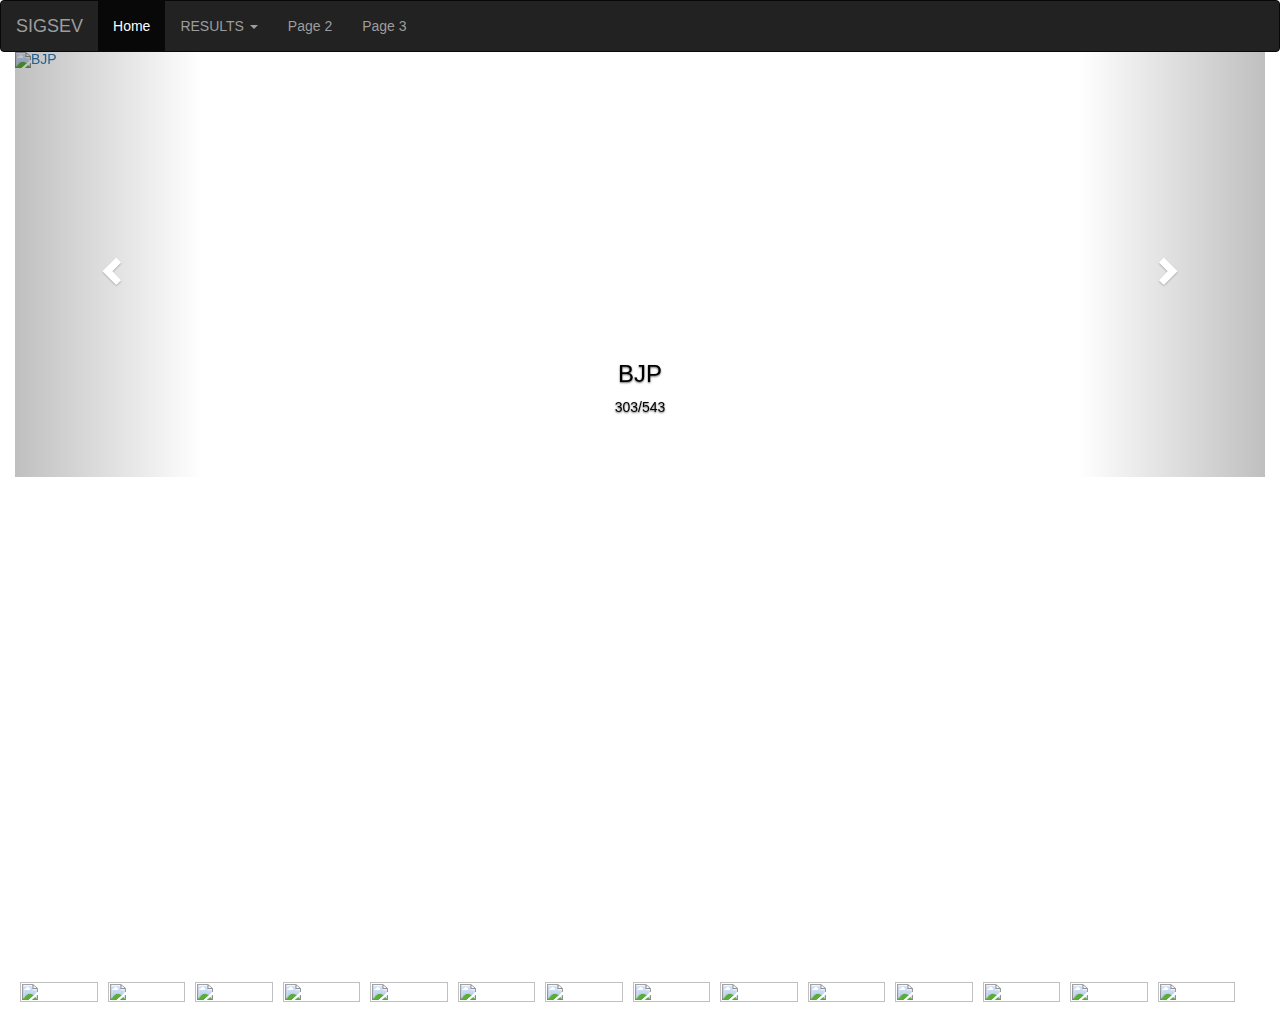
==== election.html @ 7da4d33f "Add files via upload" ====
<!DOCTYPE html>
<html lang="en">
<head>
<title>Bootstrap Example</title>
<meta charset="utf-8">
<style>
.column{
    float: left;
    width: 7%;
    height: 20%;
    padding: 5px;   
}
.carousel-inner{
height: 425px;
}

.item, img{
height: 100% !important;
width: 100% !important;

}
.carousel-caption{
color: black;
}

/*.carousel.carousel-inner img {
display:block;
object-fit: cover;
}

/* faster sliding speed */

</style>

<meta name="viewport" content="width=device-width, initial-scale=1"> 
<link rel="stylesheet" href="https://maxcdn.bootstrapcdn.com/bootstrap/3.4.0/css/bootstrap.min.css">
<script src="https://ajax.googleapis.com/ajax/libs/jquery/3.4.0/jquery.min.js"></script>
<script src="https://maxcdn.bootstrapcdn.com/bootstrap/3.4.0/js/bootstrap.min.js"></script>
</head>
<body>

<nav class="navbar navbar-inverse" style="margin-bottom: 0%">
<div class="container-fluid">
<div class="navbar-header">
<a class="navbar-brand" href="#">SIGSEV</a>
</div>
<ul class="nav navbar-nav">
<li class="active"><a href="#">Home</a></li>
<li class="dropdown"><a class="dropdown-toggle" data-toggle="dropdown" href="#">RESULTS <span class="caret"></span></a>
<ul class="dropdown-menu">
<li><a href="#">Page 1-1</a></li>
<li><a href="#">Page 1-2</a></li>
<li><a href="#">Page 1-3</a></li>
</ul>
</li>
<li><a href="#">Page 2</a></li>
<li><a href="#">Page 3</a></li>
</ul>
</div>
</nav>

<div class="container" style="margin-left: 0%; margin-right:0%; width: 100%">
<div id="myCarousel" class="carousel slide" data-ride="carousel">
<ol class="carousel-indicators">
<li data-target="#myCarousel" data-slide-to="0" class="active"></li>
<li data-target="#myCarousel" data-slide-to="1"></li>
<li data-target="#myCarousel" data-slide-to="2"></li>
</ol>
<div class="carousel-inner">
<div class="item active">
<a href="https://en.wikipedia.org/wiki/Bharatiya_Janata_Party" target="_blank"><img src="http://i.dawn.com/large/2014/04/534ba62b4219d.jpg" alt="BJP" style="width: 100% " >
</a>
<div class="carousel-caption">
<h3 style="color: black">BJP</h3>
<p style="color: black">303/543</p>
</div>
</div>
<div class="item">
<a href="https://en.wikipedia.org/wiki/Indian_National_Congress" target="_blank"> 
<img src="https://upload.wikimedia.org/wikipedia/commons/thumb/4/45/Flag_of_the_Indian_National_Congress.svg/1200px-Flag_of_the_Indian_National_Congress.svg.png" alt="INC" style="width: 100% ">
</a>
<div class="carousel-caption">
<h3 style="color: black">INC</h3>
<p style="color: black">52/543</p>
</div>
</div>
<div class="item">
<a href="https://en.wikipedia.org/wiki/YSR_Congress_Party" target="_blank">
<img src="https://www.apherald.com/ImageStore/images/politics/politics_latestnews/0897uoujlkjl-647x450.jpg" alt="New york" style="width: 100%">
</a>
<div class="carousel-caption">
<h3 style="color: black">YSR</h3>
<p style="color: black">25/25</p>
</div>
</div>
<a class="left carousel-control" href="#myCarousel" data-slide="prev">
<span class="glyphicon glyphicon-chevron-left"></span>
<span class="sr-only">Previous</span>
</a>
<a class="right carousel-control" href="#myCarousel" data-slide="next">
<span class="glyphicon glyphicon-chevron-right"></span>
<span class="sr-only">Next</span>
</a>
</div>
</div>

<div style="margin-top: 40%; height:5%;width: 100%;display:inline-block">
    
    
    <div class="column"><a href="https://en.wikipedia.org/wiki/Bharatiya_Janata_Party" target="_blank"><img src="https://images-na.ssl-images-amazon.com/images/I/31j%2BReXjrEL.jpg"></a></div>
    <div class="column"><a href="https://en.wikipedia.org/wiki/Indian_National_Congress" target="_blank"><img src="https://upload.wikimedia.org/wikipedia/commons/thumb/4/45/Flag_of_the_Indian_National_Congress.svg/1200px-Flag_of_the_Indian_National_Congress.svg.png" ></a></div>
     <div class="column"><a href="https://en.wikipedia.org/wiki/Dravida_Munnetra_Kazhagam"target="_blank"><img src="https://images.assettype.com/thelede%2F2019-04%2F1ed25e99-0d38-4ece-9a0c-c500abe8a3fa%2FDMK_MAIN_PIC.jpg?w=480&auto=format%2Ccompress&fit=max"></a></div>
    <div class="column"><a href="https://en.wikipedia.org/wiki/All_India_Trinamool_Congress"target="_blank"><img src="https://upload.wikimedia.org/wikipedia/commons/c/c0/All_India_Trinamool_Congress_flag.svg"></a></div>
    <div class="column"><a href="https://en.wikipedia.org/wiki/YSR_Congress_Party" target="_blank"><img src="https://www.apherald.com/ImageStore/images/politics/politics_latestnews/0897uoujlkjl-647x450.jpg"></a></div>
    <div class="column"><a href="https://en.wikipedia.org/wiki/Shiv_Sena"target="_blank"><img src="http://myneta.info/party/lib/img/party/30.png"></div>
    <div class="column"><a href="https://en.wikipedia.org/wiki/Janata_Dal_(United)"target="_blank"><img src="https://upload.wikimedia.org/wikipedia/commons/thumb/7/71/Janata_Dal_%28United%29_Flag.svg/1200px-Janata_Dal_%28United%29_Flag.svg.png" ></a></div>
     <div class="column"><a href="https://en.wikipedia.org/wiki/Samajwadi_Party"target="_blank"><img src="https://s3.ap-southeast-1.amazonaws.com/images.asianage.com/images/aa-Cover-id1b2s2jeeel81vk3t6l6br7e5-20170105012019.jpeg"></a></div>
    <div class="column"><a href="https://en.wikipedia.org/wiki/Telangana_Rashtra_Samithi"target="_blank"><img src="https://static-news.moneycontrol.com/static-mcnews/2018/08/trs-logo-770x433.jpg"></a></div>
    <div class="column"><a href="https://en.wikipedia.org/wiki/Communist_Party_of_India"target="_blank"><img src="https://upload.wikimedia.org/wikipedia/commons/thumb/1/18/CPI-banner.svg/1200px-CPI-banner.svg.png"></a></div>
    <div class="column"><a href="https://en.wikipedia.org/wiki/Telugu_Desam_Party"target="_blank"><img src="https://upload.wikimedia.org/wikipedia/commons/f/f0/TDPFlag.PNG"></div>
    <div class="column"><a href="https://en.wikipedia.org/wiki/Aam_Aadmi_Party"target="_blank"><img src="https://encrypted-tbn0.gstatic.com/images?q=tbn:ANd9GcSMUAYivo2TRWtxUxQr4Xhh6C_haIvcDyuC2cFkZRom1QpaGvxg"></a></div>
    <div class="column"><a href="https://en.wikipedia.org/wiki/All_India_Majlis-e-Ittehadul_Muslimeen"target="_blank"><img src="https://static.toiimg.com/thumb/resizemode-4,width-1200,msid-66840599/66840599.jpg"></a></div>
    <div class="column"><a href="https://en.wikipedia.org/wiki/Bahujan_Samaj_Party"target="_blank"><img src="https://seeklogo.com/images/B/bsp-logo-450EC6A522-seeklogo.com.png"></a></div>


</div>
</body>
</html>
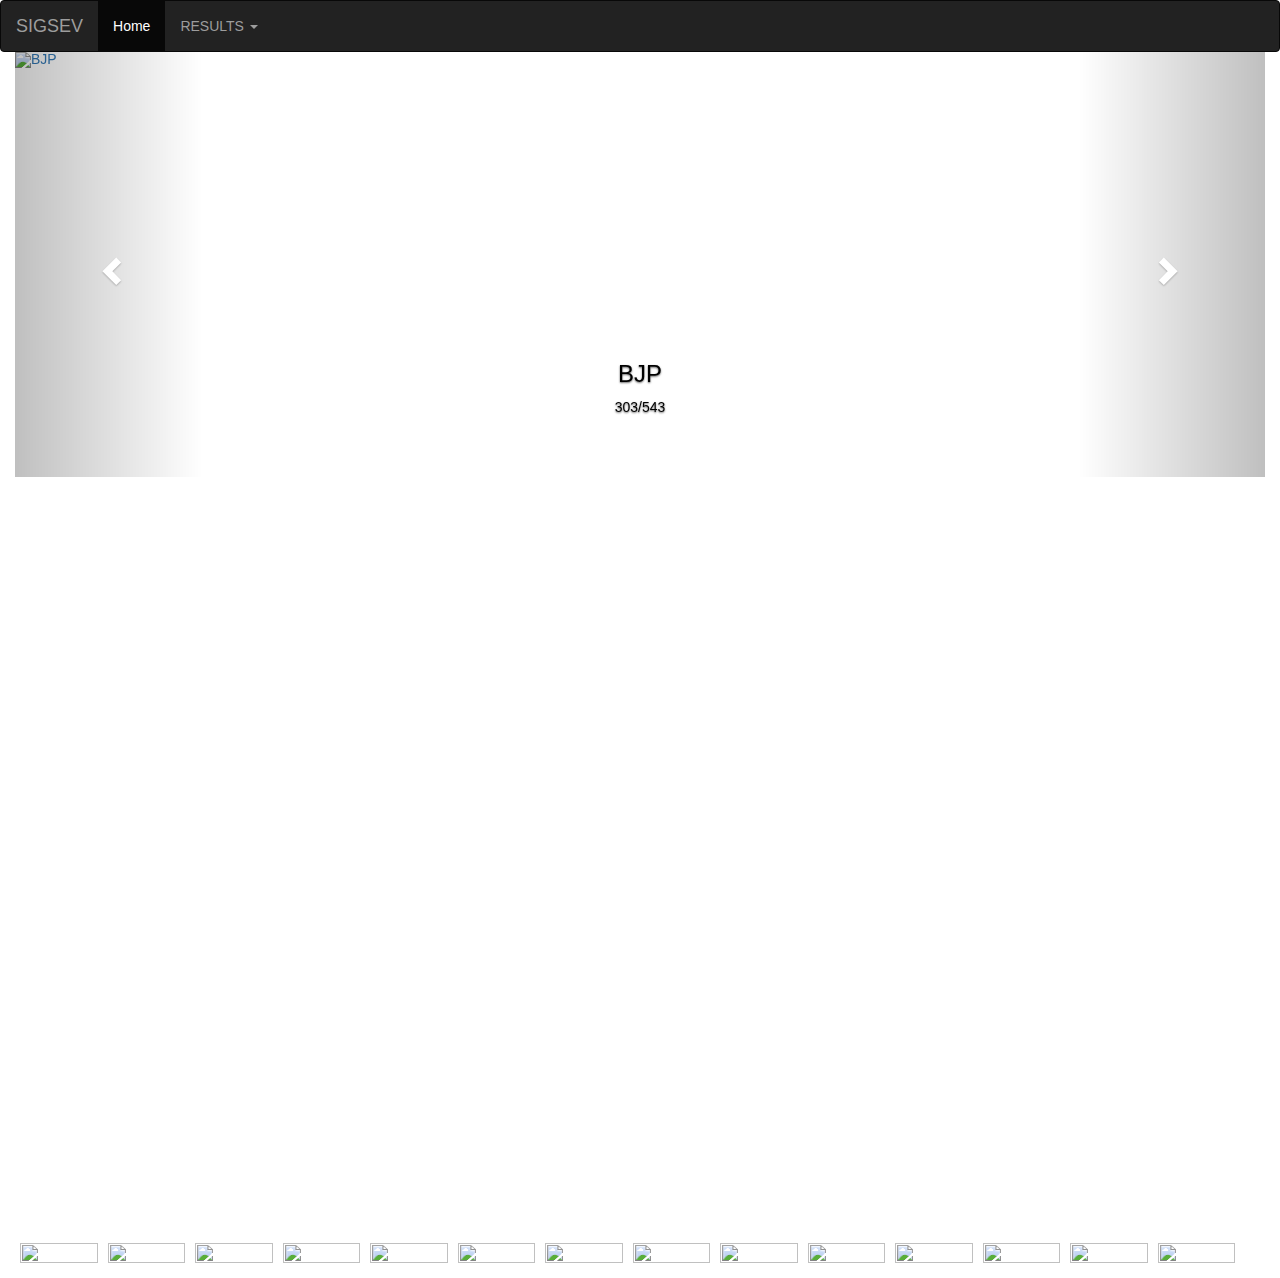
==== commit 7b220c74: "final front page" ====
--- a/election.html
+++ b/election.html
@@ -1,7 +1,7 @@
 <!DOCTYPE html>
 <html lang="en">
 <head>
-<title>Bootstrap Example</title>
+<title>ELECTIONS</title>
 <meta charset="utf-8">
 <style>
 .column{
@@ -31,7 +31,48 @@
 /* faster sliding speed */
 
 </style>
+ <script type="text/javascript" src="https://www.gstatic.com/charts/loader.js"></script>
+ <script type="text/javascript">
+   google.charts.load('current', {'packages':['corechart']});
+   google.charts.setOnLoadCallback(drawChart);
+   Highcharts.setOptions({
+     colors: ['orange', 'blue', '#DDDF00', '#24CBE5', '#64E572', '#FF9655', '#FFF263', '#6AF9C4','red', 'green', '#ED561B', '#DDDF00', '#24CBE5', '#64E572', '#FF9655', '#FFF263', '#6AF9C4']
+    });
+   function drawChart() {
+   
+     var data = google.visualization.arrayToDataTable([
+       ['Party Name', 'Vote Percentage'],
+       ['BJP',     303],
+       ['Congress', 52],
+       ['DMK',  23],
+       ['AITC', 22],
+       ['YSRCP',22],
+       ['SHS',18],
+       ['JD(U)',16],
+       ['BJD',12],
+       ['TRS',9],
+       ['LJP',6],
+       ['NCP',5],
+       ['SP',5],
+       ['CPI',3],
+       ['IUML',3],
+       ['TDP',3],
+       ['OTHERS',40]
 
+
+
+       
+     ]);
+
+     var options = {
+       title: 'SEAT PERCENTAGE'
+     };
+
+     var chart = new google.visualization.PieChart(document.getElementById('piechart'));
+
+     chart.draw(data, options);
+   }
+ </script>
 <meta name="viewport" content="width=device-width, initial-scale=1"> 
 <link rel="stylesheet" href="https://maxcdn.bootstrapcdn.com/bootstrap/3.4.0/css/bootstrap.min.css">
 <script src="https://ajax.googleapis.com/ajax/libs/jquery/3.4.0/jquery.min.js"></script>
@@ -48,13 +89,9 @@
 <li class="active"><a href="#">Home</a></li>
 <li class="dropdown"><a class="dropdown-toggle" data-toggle="dropdown" href="#">RESULTS <span class="caret"></span></a>
 <ul class="dropdown-menu">
-<li><a href="#">Page 1-1</a></li>
-<li><a href="#">Page 1-2</a></li>
-<li><a href="#">Page 1-3</a></li>
+        <li><a href="results.html">MAPwise results</a></li>
 </ul>
 </li>
-<li><a href="#">Page 2</a></li>
-<li><a href="#">Page 3</a></li>
 </ul>
 </div>
 </nav>
@@ -104,7 +141,20 @@
 </div>
 </div>
 
-<div style="margin-top: 40%; height:5%;width: 100%;display:inline-block">
+
+
+
+
+<div id="piechart" style="width: 900px; height: 668px; display: inline-block;margin-left: 254px"></div>
+
+
+
+
+
+
+
+
+<div style="margin-top: 7%; height:5%;width: 100%;display:inline-block">
     
     
     <div class="column"><a href="https://en.wikipedia.org/wiki/Bharatiya_Janata_Party" target="_blank"><img src="https://images-na.ssl-images-amazon.com/images/I/31j%2BReXjrEL.jpg"></a></div>
